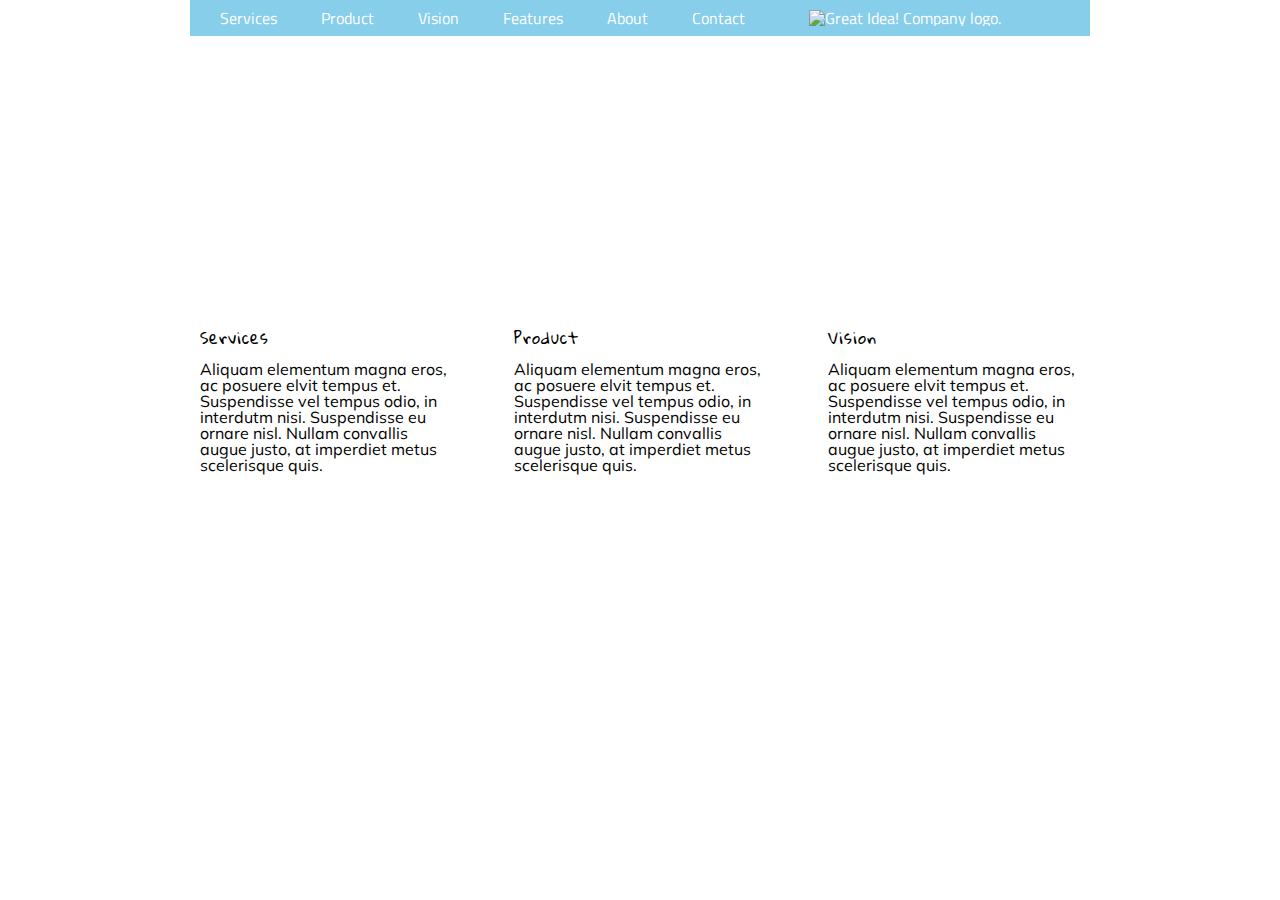
==== great-idea-website/services.html @ db79a782 "last css animation touches" ====
<!doctype html>

<html lang="en">
<head>
  <meta charset="utf-8">

  <title>Great Idea!</title>

  <link href="https://fonts.googleapis.com/css?family=Bangers|Titillium+Web" rel="stylesheet">
  <link rel="stylesheet" href="css/index.css">

  <!--[if lt IE 9]>
    <script src="https://cdnjs.cloudflare.com/ajax/libs/html5shiv/3.7.3/html5shiv.js"></script>
  <![endif]-->
  <link href="https://fonts.googleapis.com/css?family=Gloria+Hallelujah|Indie+Flower|Muli" rel="stylesheet">
</head>
  <body>
    <header class="box">

      <!-- nav menu -->
      <nav class="navbar box">
        <a href="services.html">Services</a>
        <a href="#">Product</a>
        <a href="#">Vision</a>
        <a href="#">Features</a>
        <a href="#">About</a>
        <a href="#">Contact</a>
        <a href="index.html"><img class="logo" src="img/logo.png" alt="Great Idea! Company logo."></a>
      </nav>
    </header>

    <!-- content top section -->
    <div class="box services">
      <section class="lowercontent">
        <h2>Services</h2>
        <p>Aliquam elementum magna eros, ac posuere elvit tempus et. Suspendisse vel tempus odio, in interdutm nisi. Suspendisse eu ornare nisl. Nullam convallis augue justo, at imperdiet metus scelerisque quis.</p>
      </section>

      <section class="lowercontent lowerlh">
        <h2>Product</h2>
        <p>Aliquam elementum magna eros, ac posuere elvit tempus et. Suspendisse vel tempus odio, in interdutm nisi. Suspendisse eu ornare nisl. Nullam convallis augue justo, at imperdiet metus scelerisque quis.</p>
      </section>  

      <section class="lowercontent lowerlh">
        <h2>Vision</h2>
        <p>Aliquam elementum magna eros, ac posuere elvit tempus et. Suspendisse vel tempus odio, in interdutm nisi. Suspendisse eu ornare nisl. Nullam convallis augue justo, at imperdiet metus scelerisque quis.</p>
      </section>
    </div>
  </body>
</html>
---- great-idea-website/css/index.css ----
/* http://meyerweb.com/eric/tools/css/reset/ 
   v2.0 | 20110126
   License: none (public domain)
*/

html, body, div, span, applet, object, iframe,
h1, h2, h3, h4, h5, h6, p, blockquote, pre,
a, abbr, acronym, address, big, cite, code,
del, dfn, em, img, ins, kbd, q, s, samp,
small, strike, strong, sub, sup, tt, var,
b, u, i, center,
dl, dt, dd, ol, ul, li,
fieldset, form, label, legend,
table, caption, tbody, tfoot, thead, tr, th, td,
article, aside, canvas, details, embed, 
figure, figcaption, footer, header, hgroup, 
menu, nav, output, ruby, section, summary,
time, mark, audio, video {
	margin: 0;
	padding: 0;
	border: 0;
	font-size: 100%;
	font: inherit;
	vertical-align: baseline;
}
/* HTML5 display-role reset for older browsers */
article, aside, details, figcaption, figure, 
footer, header, hgroup, menu, nav, section {
	display: block;
}
body {
	line-height: 1;
}
ol, ul {
	list-style: none;
}
blockquote, q {
	quotes: none;
}
blockquote:before, blockquote:after,
q:before, q:after {
	content: '';
	content: none;
}
table {
	border-collapse: collapse;
	border-spacing: 0;
}

/* Set every element's box-sizing to border-box */
* {
    box-sizing: border-box;
}

html, body {
    height: 100%;
    font-family: 'Titillium Web', sans-serif;
}

h1, h2, h3, h4, h5 {
    font-family: 'Bangers', cursive;
    letter-spacing: 1px;
    margin-bottom: 15px;
}

/* Your code starts here! */


body {
	margin: 0 20px;
}

/*Nave bar and logo*/
.navbar a, .logo{
	margin:0 20px;
	text-decoration: none;
	color: white;
}

nav {
	position: fixed;
	width: 100%;
	background-color: skyblue;
	padding: 10px;
}

.navbar a:hover{
 color: red;
}


/*Jumbotrom*/

.jumbotrom {
	padding: 50px;
	text-align: center;
}


h1{
	font-size: 60px;
	font-family: 'Indie Flower', cursive;
}

#heading{
	display: inline-block;
	text-align: center;
}



#mainimg {
	display: inline-block;
	padding: 50px
}

#mainimg img {
	height: 350px;

}


.margin{
 border-bottom: 1px solid black;
}

button {
	font-size: 12px;
	padding: 15px 20px;
	background-color: skyblue;
	color: white;
	border-radius: 10px;
}

button:hover {
	border: 4px solid skyblue;
}

/*Main Content*/

.box{
	width: 900px;
	margin: 0 auto;
}


.topcontent {
	margin: 30px 10px;
	display: inline-block;
	width: 400px;
}

.leftpadding {
	margin-left: 65px;
}


.lowercontent {
	display: inline-block;
	width: 250px;
	margin: 30px 10px;

}

.lowerlh {
	margin-left: 50px;
}



/*Changin font*/
p {
	font-family: 'Muli', sans-serif;
}


h2 {
	font-family: 'Gloria Hallelujah', cursive;
}

.services{
	padding-top: 300px;
}

/*Contact section*/

.contact{
	padding: 30px 0;
}

/*Footer*/

footer p{
	text-align: center;
	font-size: 12px;
	margin-bottom: 30px;
}
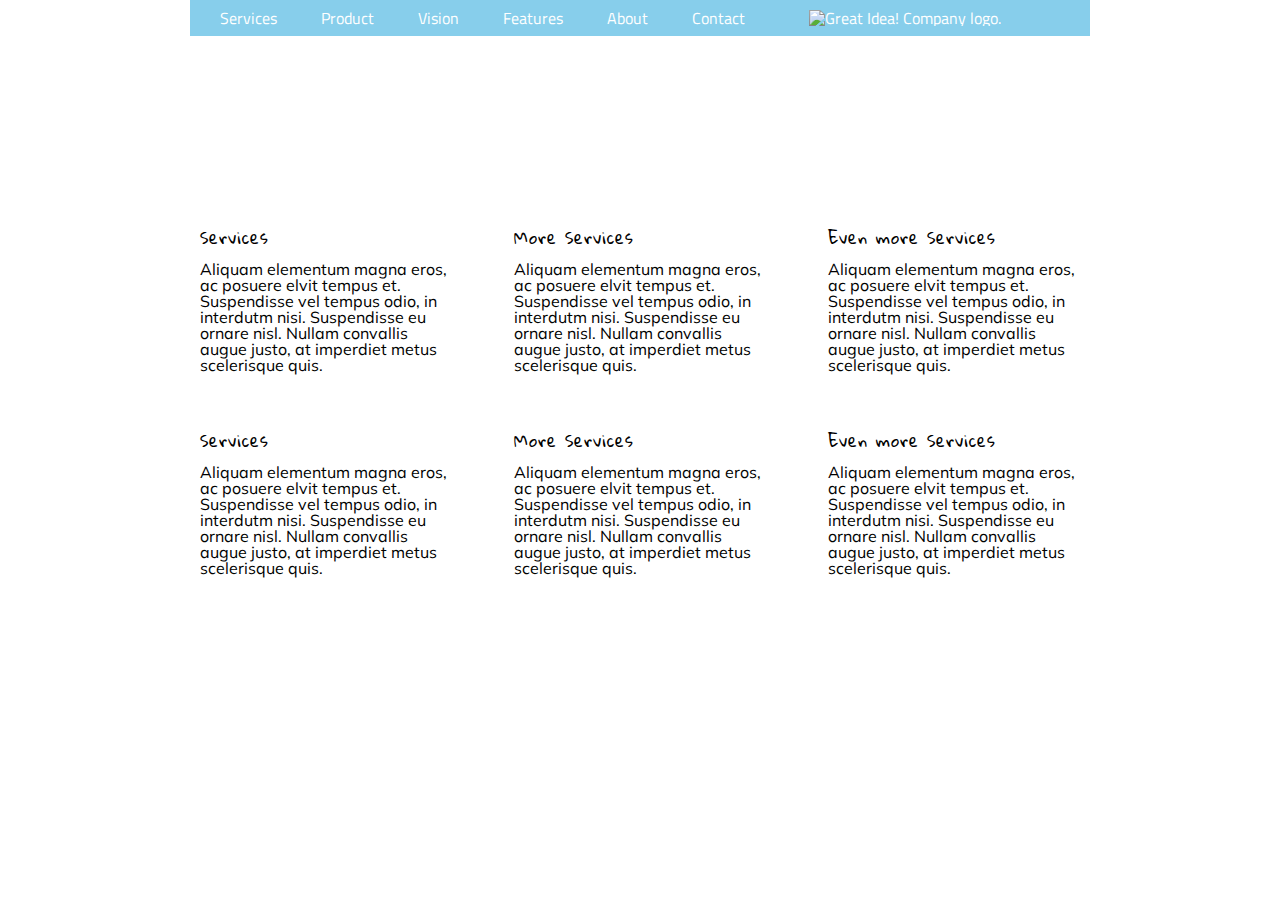
==== commit c16f1f79: "Final commit project completed" ====
--- a/great-idea-website/services.html
+++ b/great-idea-website/services.html
@@ -37,14 +37,32 @@
       </section>
 
       <section class="lowercontent lowerlh">
-        <h2>Product</h2>
+        <h2>More Services</h2>
         <p>Aliquam elementum magna eros, ac posuere elvit tempus et. Suspendisse vel tempus odio, in interdutm nisi. Suspendisse eu ornare nisl. Nullam convallis augue justo, at imperdiet metus scelerisque quis.</p>
       </section>  
 
       <section class="lowercontent lowerlh">
-        <h2>Vision</h2>
+        <h2>Even more Services</h2>
         <p>Aliquam elementum magna eros, ac posuere elvit tempus et. Suspendisse vel tempus odio, in interdutm nisi. Suspendisse eu ornare nisl. Nullam convallis augue justo, at imperdiet metus scelerisque quis.</p>
       </section>
+
+
+      <section class="lowercontent">
+        <h2>Services</h2>
+        <p>Aliquam elementum magna eros, ac posuere elvit tempus et. Suspendisse vel tempus odio, in interdutm nisi. Suspendisse eu ornare nisl. Nullam convallis augue justo, at imperdiet metus scelerisque quis.</p>
+      </section>
+
+      <section class="lowercontent lowerlh">
+        <h2>More Services</h2>
+        <p>Aliquam elementum magna eros, ac posuere elvit tempus et. Suspendisse vel tempus odio, in interdutm nisi. Suspendisse eu ornare nisl. Nullam convallis augue justo, at imperdiet metus scelerisque quis.</p>
+      </section>  
+
+      <section class="lowercontent lowerlh">
+        <h2>Even more Services</h2>
+        <p>Aliquam elementum magna eros, ac posuere elvit tempus et. Suspendisse vel tempus odio, in interdutm nisi. Suspendisse eu ornare nisl. Nullam convallis augue justo, at imperdiet metus scelerisque quis.</p>
+      </section>
+
+      
     </div>
   </body>
 </html>--- a/great-idea-website/css/index.css
+++ b/great-idea-website/css/index.css
@@ -179,7 +179,7 @@
 }
 
 .services{
-	padding-top: 300px;
+	padding-top: 200px;
 }
 
 /*Contact section*/
